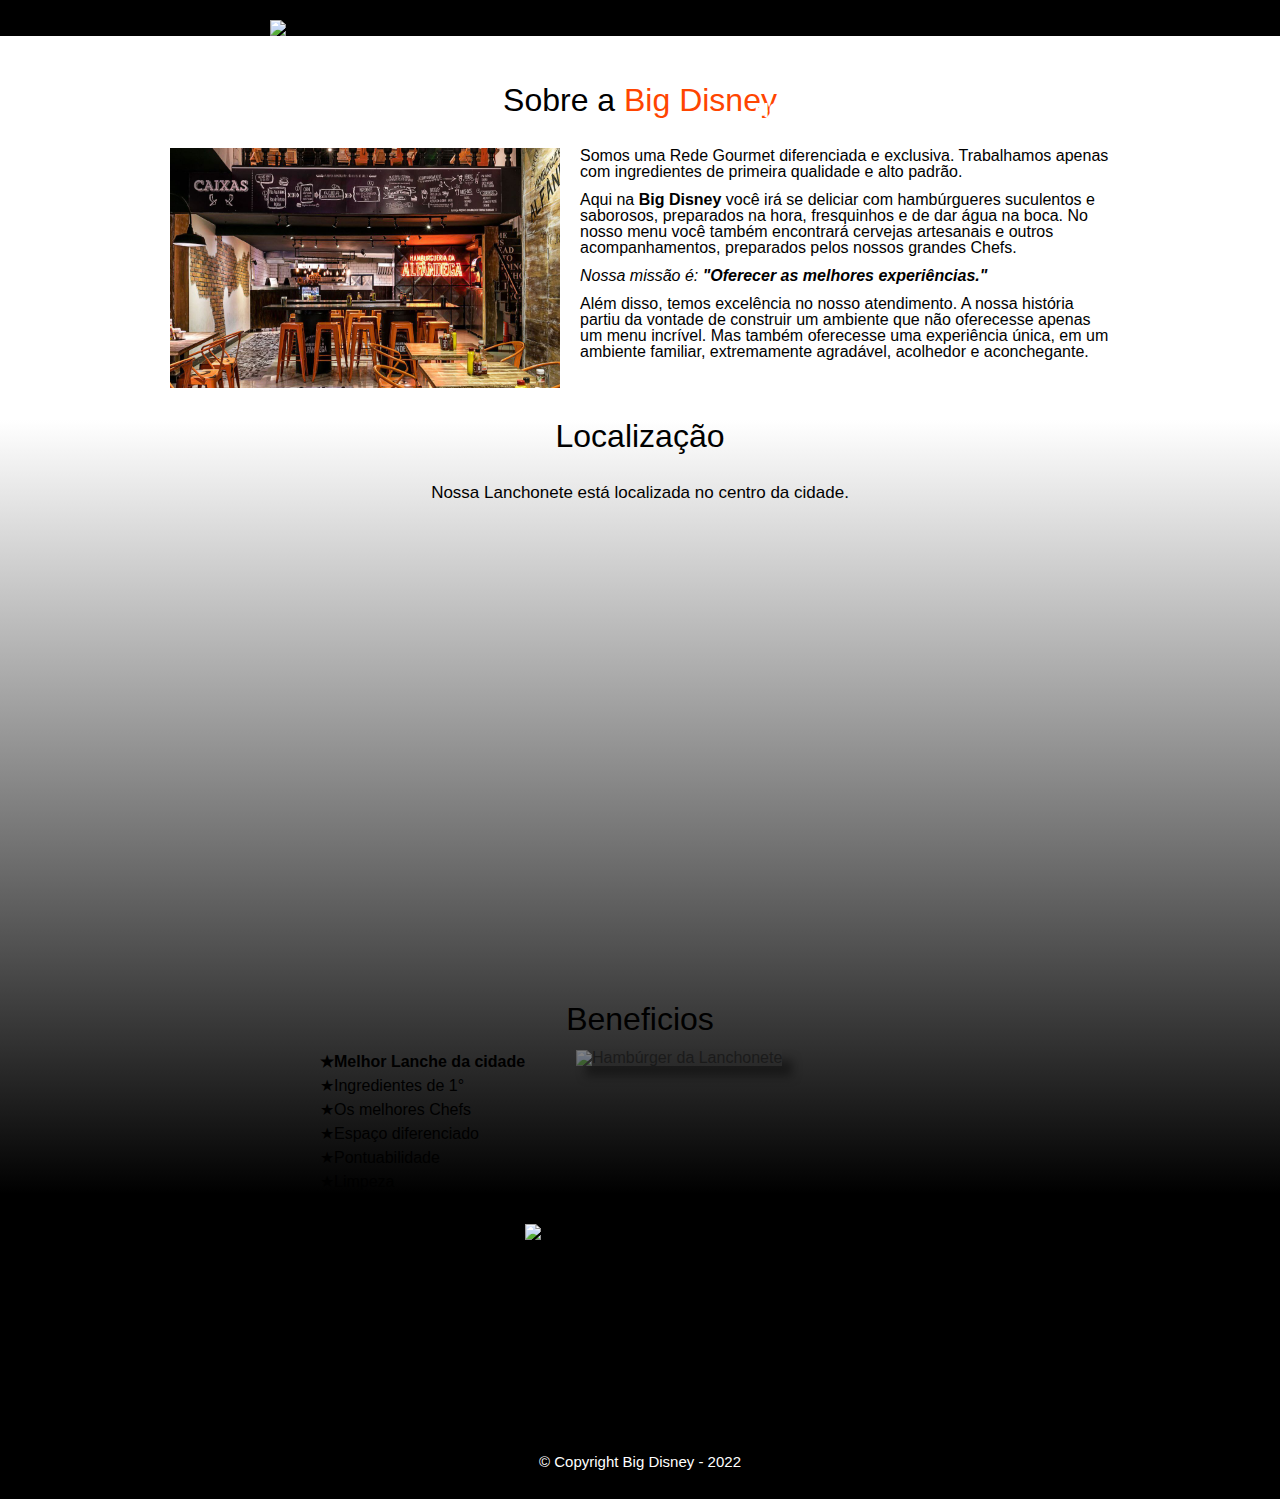
==== Lanchonete/index.html @ 2211f15d "Update and rename Lanchonete.html to index.html" ====
<!DOCTYPE html>
<html lang="pt-br">
<head>
    <meta charset="UTF-8">
    <meta http-equiv="X-UA-Compatible" content="IE=edge">
    <meta name="viewport" content="width=device-width, initial-scale=1.0">
    <title>Big Disney</title>
    <link rel="stylesheet" href="reset.css">
    <link rel="stylesheet" href="Lanchonete.css">
</head>
<body>
    <header>
        <div id="caixa-logo">
            <h1><img class="logo" src="img/logo-p.webp" alt="Logo-Lanchonete"></h1>

            <nav>
                <ul>
                    <li><a href="Lanchonete.html">Home</a></li>
                    <li><a href="Cardápio.html">Cardápio</a></li>
                    <li><a href="Contato.html" class="comments">Comentários</a></li>
                </ul>
            </nav>
        </div>
    </header>

    <main>   
        <section class="principal">

            <h3 class="text-principal">Sobre a <span class="corred">Big Disney</span></h3>
            <img class="Img-hamburgueria" src="Img/Img-hamburgueria.jpg" alt="Imagem Da Hamburgueria">

            <p class="text-quemsomos">Somos uma Rede Gourmet diferenciada e exclusiva. Trabalhamos apenas com ingredientes de primeira qualidade e alto padrão.</p>

            <p class="text-quemsomos"> Aqui na <strong>Big Disney</strong> você irá se deliciar com hambúrgueres suculentos e saborosos, preparados na hora, fresquinhos e de dar água na boca. 
                No nosso menu você também encontrará cervejas artesanais e outros acompanhamentos, preparados pelos nossos grandes  Chefs.</p>
                
            <p class="text-quemsomos"><em>Nossa missão é: <strong>"Oferecer as melhores experiências."</strong></em></p>

            <p class="text-quemsomos">Além disso, temos excelência no nosso atendimento. A nossa história partiu da vontade de construir um ambiente que não oferecesse apenas um menu incrível. 
                Mas também oferecesse uma experiência única, em um ambiente familiar, extremamente agradável, acolhedor e aconchegante.</p>

        </section>

        <div class="mapa">
            <section class="main-2">
                <h3 class="text-2">Localização</h3>
                <p>Nossa Lanchonete está localizada no centro da cidade.</p>

                <iframe class="mapa-et" src="https://www.google.com/maps/embed?pb=!1m18!1m12!1m3!1d28787.962860687014!2d-48.56226184143125!3d-25.588450901887413!2m3!
                1f0!2f0!3f0!3m2!1i1024!2i768!4f13.1!3m3!1m2!1s0x94db8f065267f34f%3A0x29a3eb5a1b498a93!2sClaudin%C3%A9ia%20Lanches!5e0!3m2!1spt-BR!2sbr!
                4v1682889640108!5m2!1spt-BR!2sbr" width="600" height="450" style="border:0;" allowfullscreen="" loading="lazy" referrerpolicy="no-referrer-when-downgrade">
                </iframe>

            </section>

            <section class="main-2">
                <h3 class="text-3">Beneficios</h3>

                <div class="conteudo-bn">
                    <ul class="lista-bn">
                        <li class="bn">Melhor Lanche da cidade</li>
                        <li class="bn">Ingredientes de 1°</li>
                        <li class="bn">Os melhores Chefs</li>
                        <li class="bn">Espaço diferenciado</li>
                        <li class="bn">Pontuabilidade</li>
                        <li class="bn">Limpeza</li>
                    </ul><img class="img-burguer" src="img/burguer-img.webp" alt="Hambúrger da Lanchonete">
                </div>
            </section>
        </div>
    </main>


    
    <footer>
        <img src="img/logo-p.webp" alt="logo">
        <p class="Copyright">&copy; Copyright Big Disney - 2022</p>
    </footer>
    
</body>
</html>
---- Lanchonete/Lanchonete.css ----
body{
    font-family: 'Montserrat', sans-serif;
}

header{
    background-color: #000000;
}

#caixa-logo{
    width: 940px;
    position: relative;
    margin: 0 auto;
}

.logo{
    margin: 20px 15px 0 100px;
    width: 230px;
    height: 230px;
}

nav{
    position: absolute;
    top: 100px;
    right: 0;
}

nav li{
    display: inline;
    margin: 0 0 0 15px;
}

nav a{
    text-transform: uppercase;
    color: white;
    font-weight: bold;
    font-size: 20px;
    text-decoration: none;
}

nav a:hover{
    color: gold;
    text-decoration: underline;
}

.principal{
    padding: 3em 0;
    width: 940px;
    margin: 0 auto;
}

.Img-hamburgueria{
    width: 390px;
    height: 240px;
    margin: 0 20px 20px 0;
    float: left;
}

.text-principal{
    text-align: center;
    color: #000000;
    font-size: 2em;
    margin: 0 0 1em;
    clear: left;
}

.corred{
    color: orangered;
}

.principal p{
    margin: 0 0 12px;
    font-size: 16px;
}

.principal strong{
    font-weight: bold;
}

.principal em{
    font-style: italic;
}

.mapa{
    background: linear-gradient(white, black);
}

.main-2{
    width: 940px;
    position: relative;
    margin: 0 auto;
}

.text-2{
    text-align: center;
    color:black;
    font-size: 2em;
    margin: 0 0 1em;
}

.main-2 p{
    margin: 0 0 2em;
    text-align: center;
    font-size: 17px;
}

.mapa-et{
    width: 940px;
    margin: 0 auto;
}

.text-3{
    text-align: center;
    color:black;
    font-size: 2em;
    margin: 15px;
}

.conteudo-bn{
    width: 640px;
    margin: 0 auto;
}

.lista-bn{
    width: 40%;
    display: inline-block;
    vertical-align: top;
}

.bn{
    line-height: 1.5;
}

.bn:first-child{
    font-weight: bold;
}

.bn:before{
    content: "★";
}

.img-burguer{
    width: 60%;
    opacity: 0.4;
    transition: 1s;
    box-shadow: 10px 10px 10px 0  #000000;
}

.img-burguer:hover{
    opacity: 1;
}

footer{
    background-color: #000000;
    padding: 30px 0px;
}

footer img{
    margin: 20px 15px 0 100px;
    width: 230px;
    height: 230px;
    margin: 2em auto;
    margin: auto;
    display: block;
}

.Copyright{
    color: white;
    font-size: 15px;
    text-align: center;
    max-width: 20px 0 0;
}

@media (max-width: 480px) {
    #caixa-logo, .principal,.main-2, .conteudo-bn, .mapa-et{
        width: auto;
    }

    nav{
        position: static;
        text-align: center;
    }

    .Img-hamburgueria{
        width: 100%;
    }

    .text-principal{
        padding: 1em;
    }

    .text-quemsomos{
        padding: 0.5em;
    }

    .mapa iframe{
        width: 100%;
    }

    .comments{
        padding: 10px;
    }

    .lista-bn, .img-burguer{
        width: 100%;
    }

    .principal p{
        margin: 0 5px auto;
    }

    .mapa-et{
        margin: 0 auto;
    }

    .lista-bn{
        margin: 10px;
    }
}

/*Página Contato*/

.section_preenchimento{
    margin: 2em;
}

.preenchimento{
    margin-bottom: 2em;
    position: relative;
}

.form_preenchimento input{
    width: 30%;
    height: 25px;
    font-size: 15px;
    outline: none;
    border-radius: 5px;
    border: 1px solid #000000;
}

.form_preenchimento textarea{
    width: 30%;
    outline: none;
    border-radius: 5px;
    border: 1px solid #000000;
    resize: none;
}

.form_preenchimento span{
    position: absolute;
    left: 5px;
    top: 10px;
    pointer-events: none;
    transition: 0.5s;
    opacity: .5;
}

.form_preenchimento input:focus ~ span,
.form_preenchimento textarea:focus ~ span,
.form_preenchimento input:valid ~ span,
.form_preenchimento textarea:valid ~ span
{
    transform: translateY(-25px);
    font-size: 17px;
    opacity: 1;
}

.form_preenchimento button{
    color: aliceblue;
    width: 30%;
    height: 30px;
    background-color: #0670b8;
    border-radius: 5px;
    border: 0;
    transition: 0.5s; 
    cursor: pointer;
}

.form_preenchimento button:hover{
    background-color: #022d49;
}

.form_preenchimento button:active{
    background-color: #01010c;
}

.preenchimento p{
    font-size: 15px;
    padding: 0.5em;
}

.text-fav{
    position: relative;
    text-align: right;
    font-size: 25px;
    top: -410px;
    text-align: center;
    
}

.lanche_favorito{
    position: relative;
    border: 5px solid #000000;
    max-width: 550px;
    top: -400px;
    float: right;
    margin-right: 50px;
    
}



@media (max-width: 480px) {
    .section_preenchimento{
        width: auto;
    }

    .form_preenchimento input{
        width: 100%;
    }

    .form_preenchimento textarea{
        width: 100%;
    }

    .form_preenchimento button{
        width: 100%;
    }
}
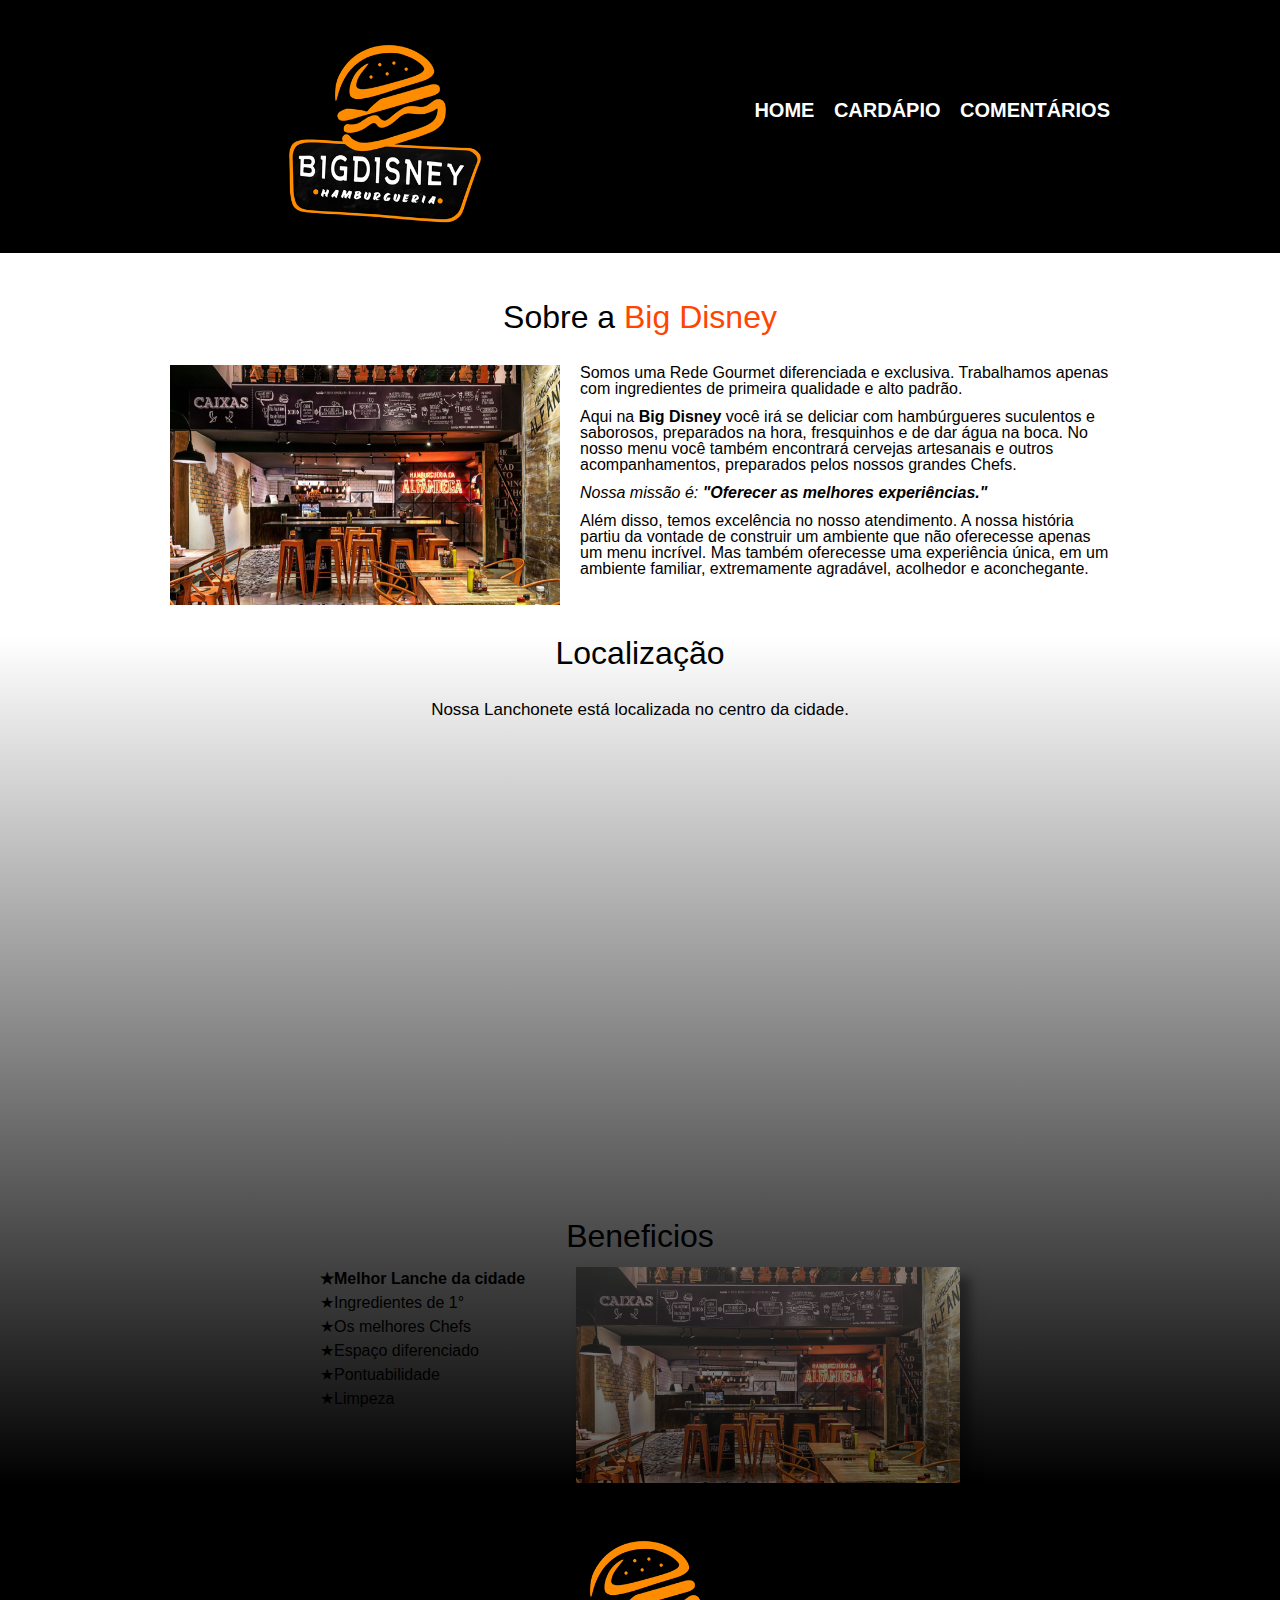
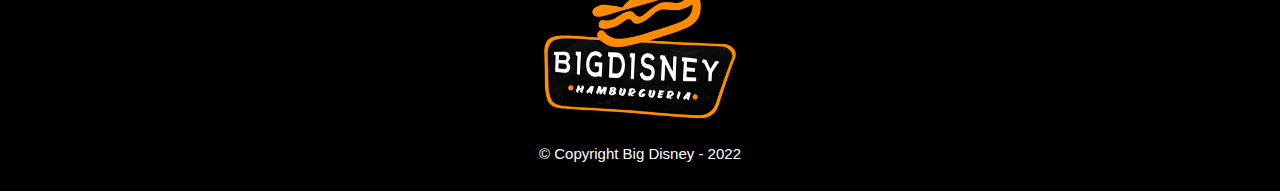
==== commit c2e7cd60: "Update" ====
--- a/Lanchonete/index.html
+++ b/Lanchonete/index.html
@@ -11,7 +11,7 @@
 <body>
     <header>
         <div id="caixa-logo">
-            <h1><img class="logo" src="img/logo-p.webp" alt="Logo-Lanchonete"></h1>
+            <h1><img class="logo" src="Img/logo-p.webp" alt="Logo-Lanchonete"></h1>
 
             <nav>
                 <ul>
@@ -64,7 +64,7 @@
                         <li class="bn">Espaço diferenciado</li>
                         <li class="bn">Pontuabilidade</li>
                         <li class="bn">Limpeza</li>
-                    </ul><img class="img-burguer" src="img/burguer-img.webp" alt="Hambúrger da Lanchonete">
+                    </ul><img class="img-burguer" src="Img/Img-hamburgueria.jpg" alt="Hambúrger da Lanchonete">
                 </div>
             </section>
         </div>
@@ -73,7 +73,7 @@
 
     
     <footer>
-        <img src="img/logo-p.webp" alt="logo">
+        <img src="Img/logo-p.webp" alt="logo">
         <p class="Copyright">&copy; Copyright Big Disney - 2022</p>
     </footer>
     
